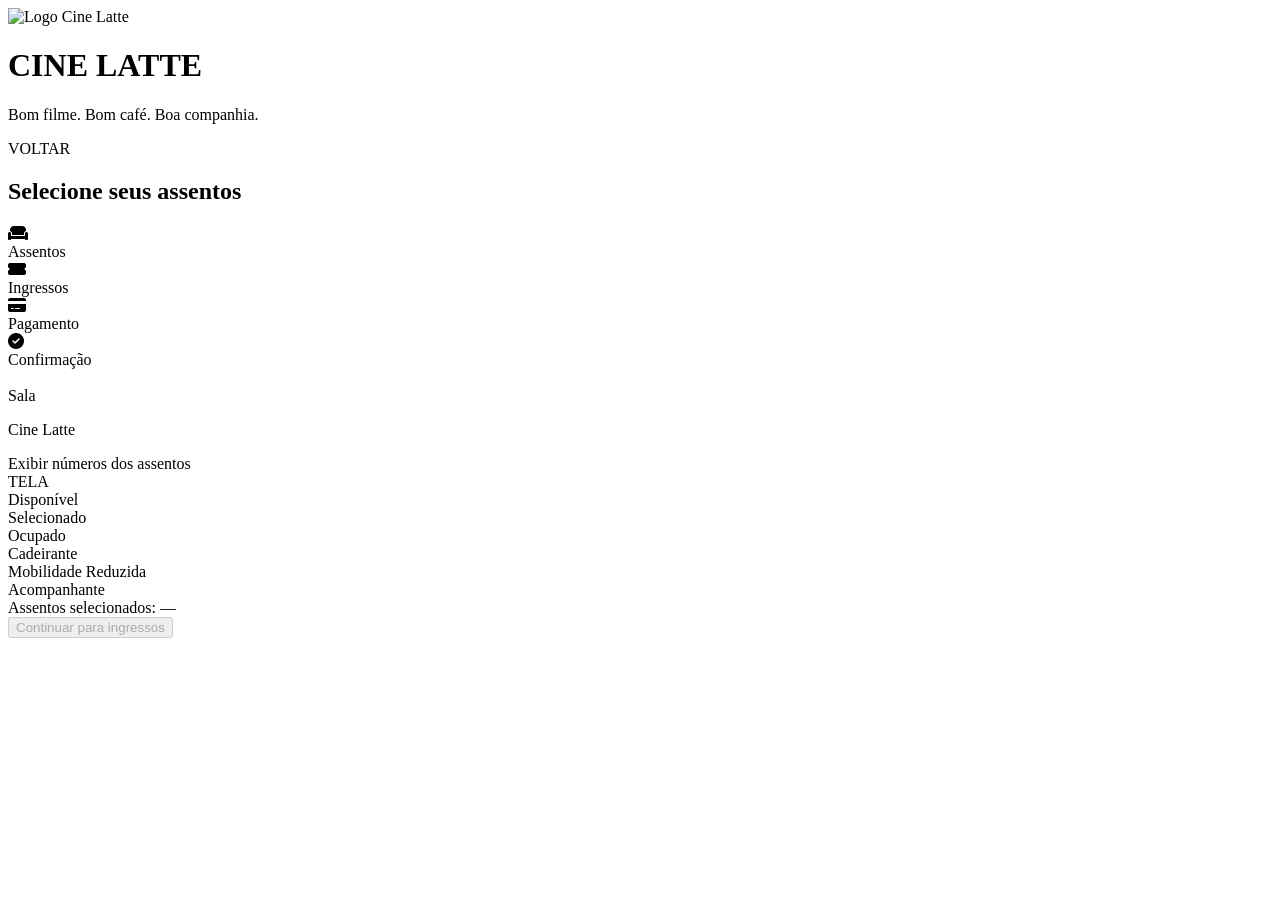
==== src/main/resources/templates/assentos.html @ 4263da94 "Cine Lumi inicial" ====
<!DOCTYPE html>
<html xmlns:th="http://www.thymeleaf.org">
<head>
    <meta charset="UTF-8">
    <meta name="viewport" content="width=device-width, initial-scale=1.0">
    <title th:text="'Assentos — ' + ${filme.titulo} + ' — Cine Latte'">Assentos — Cine Latte</title>
    <link rel="stylesheet" th:href="@{/css/global.css}">
    <link rel="stylesheet" th:href="@{/css/assentos.css}">
    <link rel="preconnect" href="https://fonts.googleapis.com">
    <link href="https://fonts.googleapis.com/css2?family=Montserrat:wght@300;400;500;600&display=swap" rel="stylesheet">
    <link href="https://fonts.googleapis.com/css2?family=Lato:wght@400;700&display=swap" rel="stylesheet">
    <link href="https://cdnjs.cloudflare.com/ajax/libs/font-awesome/6.5.0/css/all.min.css" rel="stylesheet">
</head>

<body>

<!-- ========== HEADER ========== -->
<header>
    <div class="logo-area">
        <div class="logo">
            <img th:src="@{/images/logo.png}" alt="Logo Cine Latte">
        </div>
        <div>
            <h1>CINE LATTE</h1>
            <p>Bom filme. Bom café. Boa companhia.</p>
        </div>
    </div>
    <a th:href="@{/filme/{id}/sessoes(id=${filme.id})}" class="login-btn">VOLTAR</a>
</header>

<main>

    <!-- Título -->
    <h2 class="page-title">Selecione seus assentos</h2>

    <!-- Linha do tempo -->
    <div class="timeline">
        <div class="timeline-step active">
            <div class="step-icon active-icon"><i class="fa-solid fa-couch"></i></div>
            <span>Assentos</span>
        </div>
        <div class="timeline-line"></div>
        <div class="timeline-step">
            <div class="step-icon"><i class="fa-solid fa-ticket-simple"></i></div>
            <span>Ingressos</span>
        </div>        
        <div class="timeline-line"></div>
        <div class="timeline-step">
            <div class="step-icon"><i class="fa-solid fa-credit-card"></i></div>
            <span>Pagamento</span>
        </div>
        <div class="timeline-line"></div>
        <div class="timeline-step">
            <div class="step-icon"><i class="fa-solid fa-circle-check"></i></div>
            <span>Confirmação</span>
        </div>
    </div>

    <!-- Informações da sessão -->
    <div class="session-info">
        <div class="session-details">
            <h3 class="film-title" th:text="${filme.titulo}"></h3>
            <div class="film-tags">
                <span th:text="${filme.classificacao}"
                      th:class="${filme.classificacao == 'L'} ? 'tag tag-livre' :
                                (${filme.classificacao == '18'} ? 'tag tag-maior' : 'tag tag-cls')">
                </span>
                <span class="tag" th:text="${sessao.idioma.name()}"></span>
                <span class="tag">Sala <span th:text="${sessao.salaId}"></span></span>
            </div>
            <p class="film-venue">Cine Latte</p>
        </div>
        <div class="session-time">
            <span class="session-date" th:text="${sessao.dataFormatada}"></span> 
            <span class="session-hour" th:text="${sessao.horarioFormatado}"></span>
        </div>
    </div>

    <!-- Toggle de numeração -->
    <div class="seat-controls">
        <label class="toggle-label">
            <span>Exibir números dos assentos</span>
            <div class="toggle" id="toggleNumeros">
                <div class="toggle-thumb"></div>
            </div>
        </label>
    </div>

    <!-- Dados dos assentos vindos do banco (ocultos, lidos pelo JS) -->
    <div id="assentosDados" style="display:none">
        <span th:each="a : ${assentos}"
              th:data-id="${a.id}"
              th:data-codigo="${a.codigo}"
              th:data-fileira="${a.fileira}"
              th:data-numero="${a.numero}"
              th:data-tipo="${a.tipo.name().toLowerCase()}"
              th:data-ocupado="${assentosOcupados.contains(a.id)}">
        </span>
    </div>

    <!-- Mapa da sala (gerado pelo JS) -->
    <div class="sala-scroll-wrapper">
        <div class="sala-wrapper">
            <div class="sala" id="sala"></div>
            <div class="tela-wrapper">
                <div class="tela-bar"></div>
                <span class="tela-label">TELA</span>
            </div>
        </div>
    </div>

    <!-- Legenda -->
    <div class="legenda">
        <div class="legenda-item">
            <div class="seat-demo disponivel"></div>
            <span>Disponível</span>
        </div>
        <div class="legenda-item">
            <div class="seat-demo selecionado"></div>
            <span>Selecionado</span>
        </div>
        <div class="legenda-item">
            <div class="seat-demo ocupado"></div>
            <span>Ocupado</span>
        </div>
        <div class="legenda-item">
            <div class="seat-demo cadeirante"></div>
            <span>Cadeirante</span>
        </div>
        <div class="legenda-item">
            <div class="seat-demo mobilidade_reduzida"></div>
            <span>Mobilidade Reduzida</span>
        </div>
        <div class="legenda-item">
            <div class="seat-demo acompanhante"></div>
            <span>Acompanhante</span>
        </div>
    </div>

</main>

<!-- Barra de seleção fixa no rodapé -->
<div class="selection-bar">
    <div class="selected-seats">
        <span class="selected-label">Assentos selecionados:</span>
        <span class="selected-list" id="selectedList">—</span>
    </div>
    <button class="btn-continuar" id="btnContinuar" disabled>
        Continuar para ingressos
    </button>
</div>

<script th:inline="javascript">
    const SESSAO_ID = /*[[${sessao.id}]]*/ 0;
</script>
<script th:src="@{/js/assentos.js}"></script>

</body>
</html>
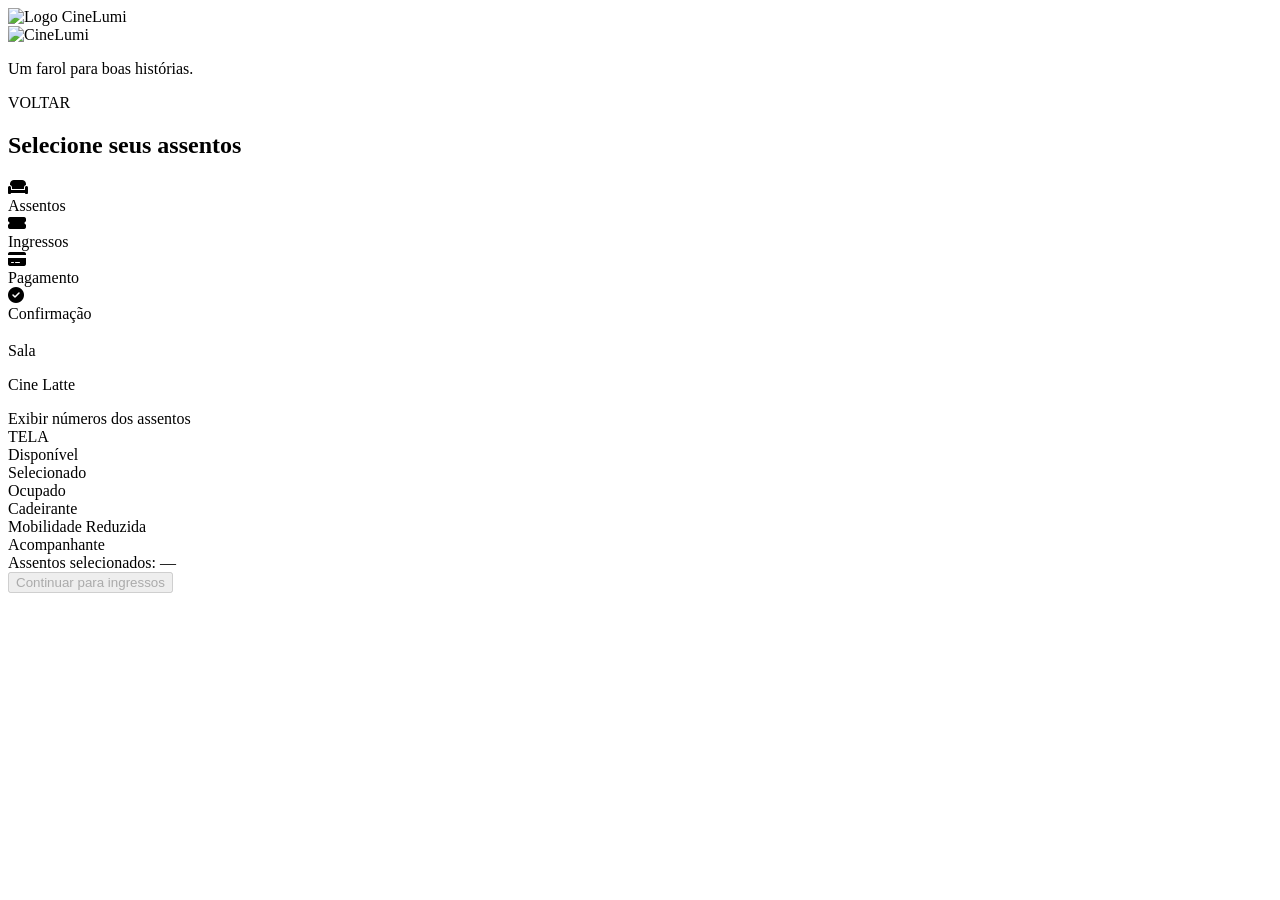
==== commit 17302ac9: "FIX: header das páginas" ====
--- a/src/main/resources/templates/assentos.html
+++ b/src/main/resources/templates/assentos.html
@@ -18,14 +18,17 @@
 <header>
     <div class="logo-area">
         <div class="logo">
-            <img th:src="@{/images/logo.png}" alt="Logo Cine Latte">
+            <img th:src="@{/images/logo.png}" alt="Logo CineLumi">
         </div>
-        <div>
-            <h1>CINE LATTE</h1>
-            <p>Bom filme. Bom café. Boa companhia.</p>
-        </div>
-    </div>
-    <a th:href="@{/filme/{id}/sessoes(id=${filme.id})}" class="login-btn">VOLTAR</a>
+
+        <div class="logo-text">
+            <img th:src="@{/images/nome.png}" alt="CineLumi">
+            <p>Um farol para boas histórias.</p>
+        </div> 
+    </div>  
+    
+        <a th:href="@{/filme/{id}/sessoes(id=${filme.id})}" class="login-btn">VOLTAR</a>
+    
 </header>
 
 <main>
